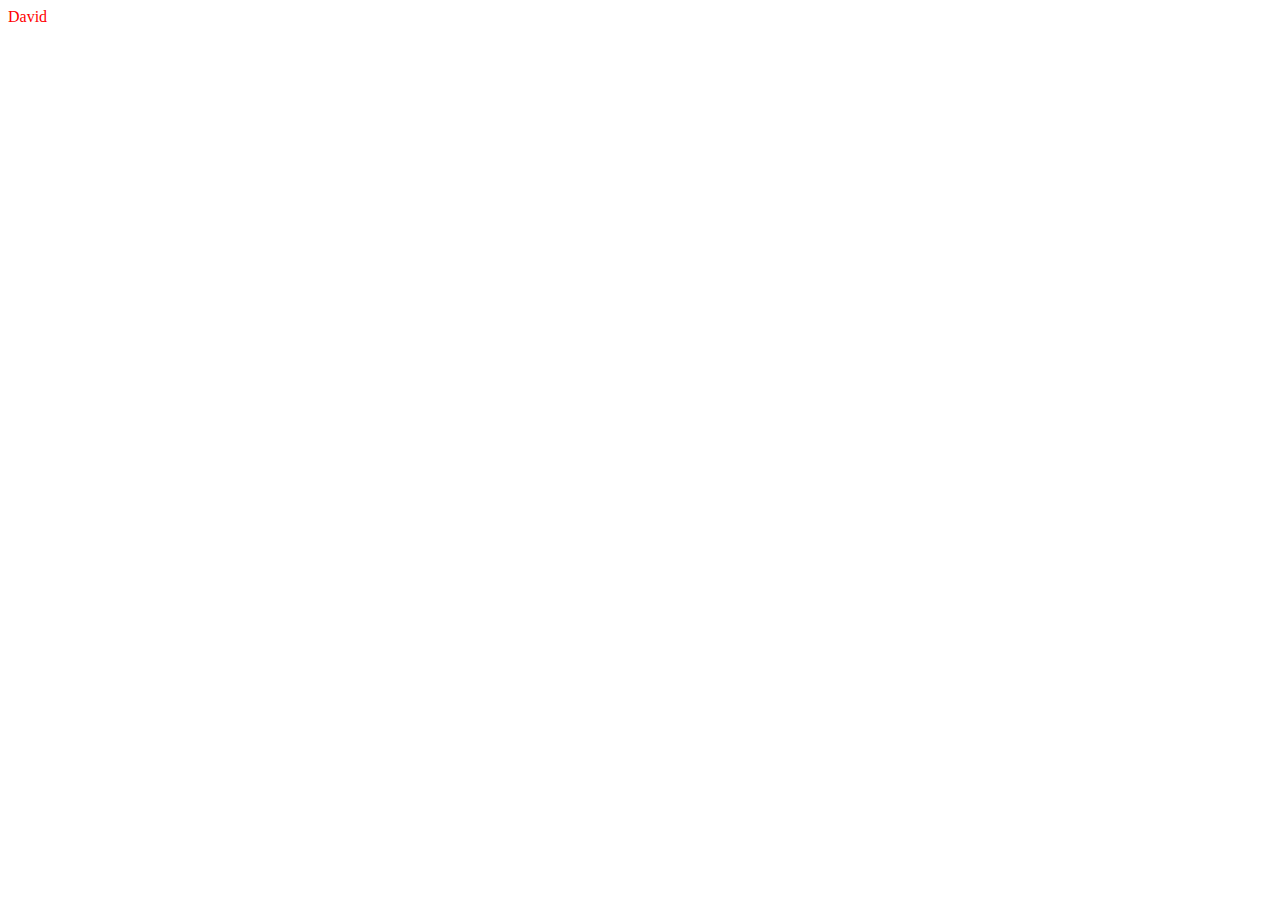
==== index.html @ d17964e9 "Second attempt" ====
<!DOCTYPE html>
<html lang="en">
<head>
  <meta charset="UTF-8">
  <meta name="viewport" content="width=device-width, initial-scale=1.0">
  <title>Document</title>
  <link rel="stylesheet" href="./styles.css">
  <link rel="stylesheet" href="./script.js">
</head>
<body>
  David
</body>
</html>
---- styles.css ----
* {
  color: red;
}
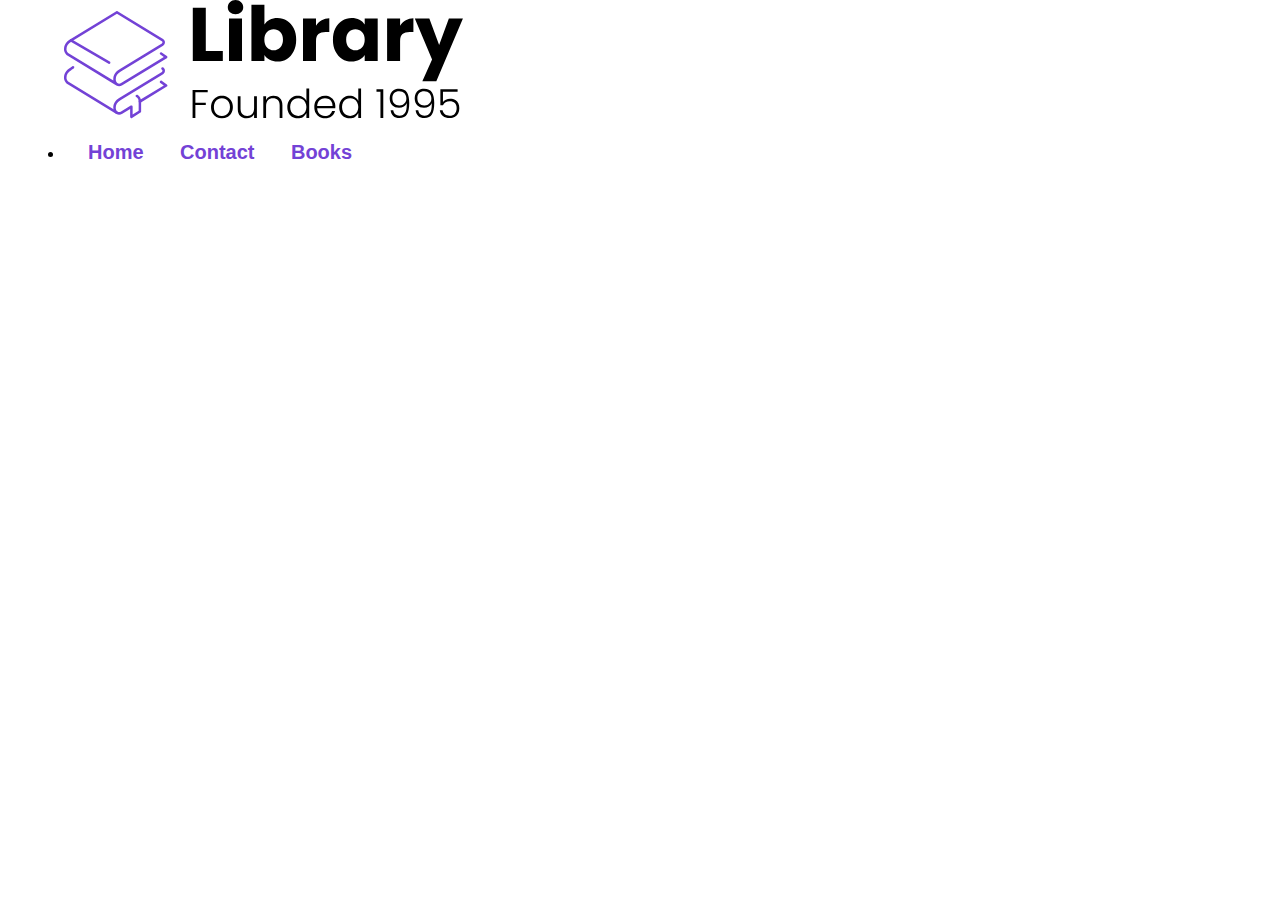
==== commit 9590f55f: "Added Nav Bar" ====
--- a/index.html
+++ b/index.html
@@ -3,11 +3,30 @@
 <head>
   <meta charset="UTF-8">
   <meta name="viewport" content="width=device-width, initial-scale=1.0">
-  <title>Document</title>
+  <title>Library</title>
   <link rel="stylesheet" href="./styles.css">
   <link rel="stylesheet" href="./script.js">
 </head>
 <body>
-  David
+  <section id="landing">
+    <nav>
+      <div class="nav__container">
+        <di class="nav__row">
+          <figure class="logo__img">  
+            <img src="./assets/Library.svg" alt="">
+          </figure>
+          <ul class="nav__links">
+            <li>
+              <a class="nav__link" href="#">Home</a>
+              <a class="nav__link" href="#">Contact</a>
+              <a class="nav__link nav__link--primary" href="#">Books</a>
+            </li>
+          </ul>
+        </div>
+      </div>
+    </nav>
+    <header>
+    </header>
+  </section>
 </body>
 </html>--- a/styles.css
+++ b/styles.css
@@ -1,3 +1,43 @@
 * {
-  color: red;
+  padding: 0;
+  margin: 0;
+  box-sizing: border-box;
+  font-family: 'Roboto', sans-serif;
+}
+
+
+/*NAVIGATION*/
+
+.nav__container {
+  width: 100%;
+  max-width: 1200px;
+  padding: 0 24px;
+  display: flex;
+  justify-content: space-between;
+  align-items: center;
+  margin: 0 auto;
+}
+
+ul {
+
+}
+
+
+.nav__links {
+  display: flex;
+}
+
+.nav__link {
+  margin-left: 16px;
+  text-decoration: none;
+  font-size: 20px;
+  color: #7342d6;
+  font-weight: bold;
+  padding: 8px;
+
+}
+
+.logo__img {
+  width: 160px;
+
 }